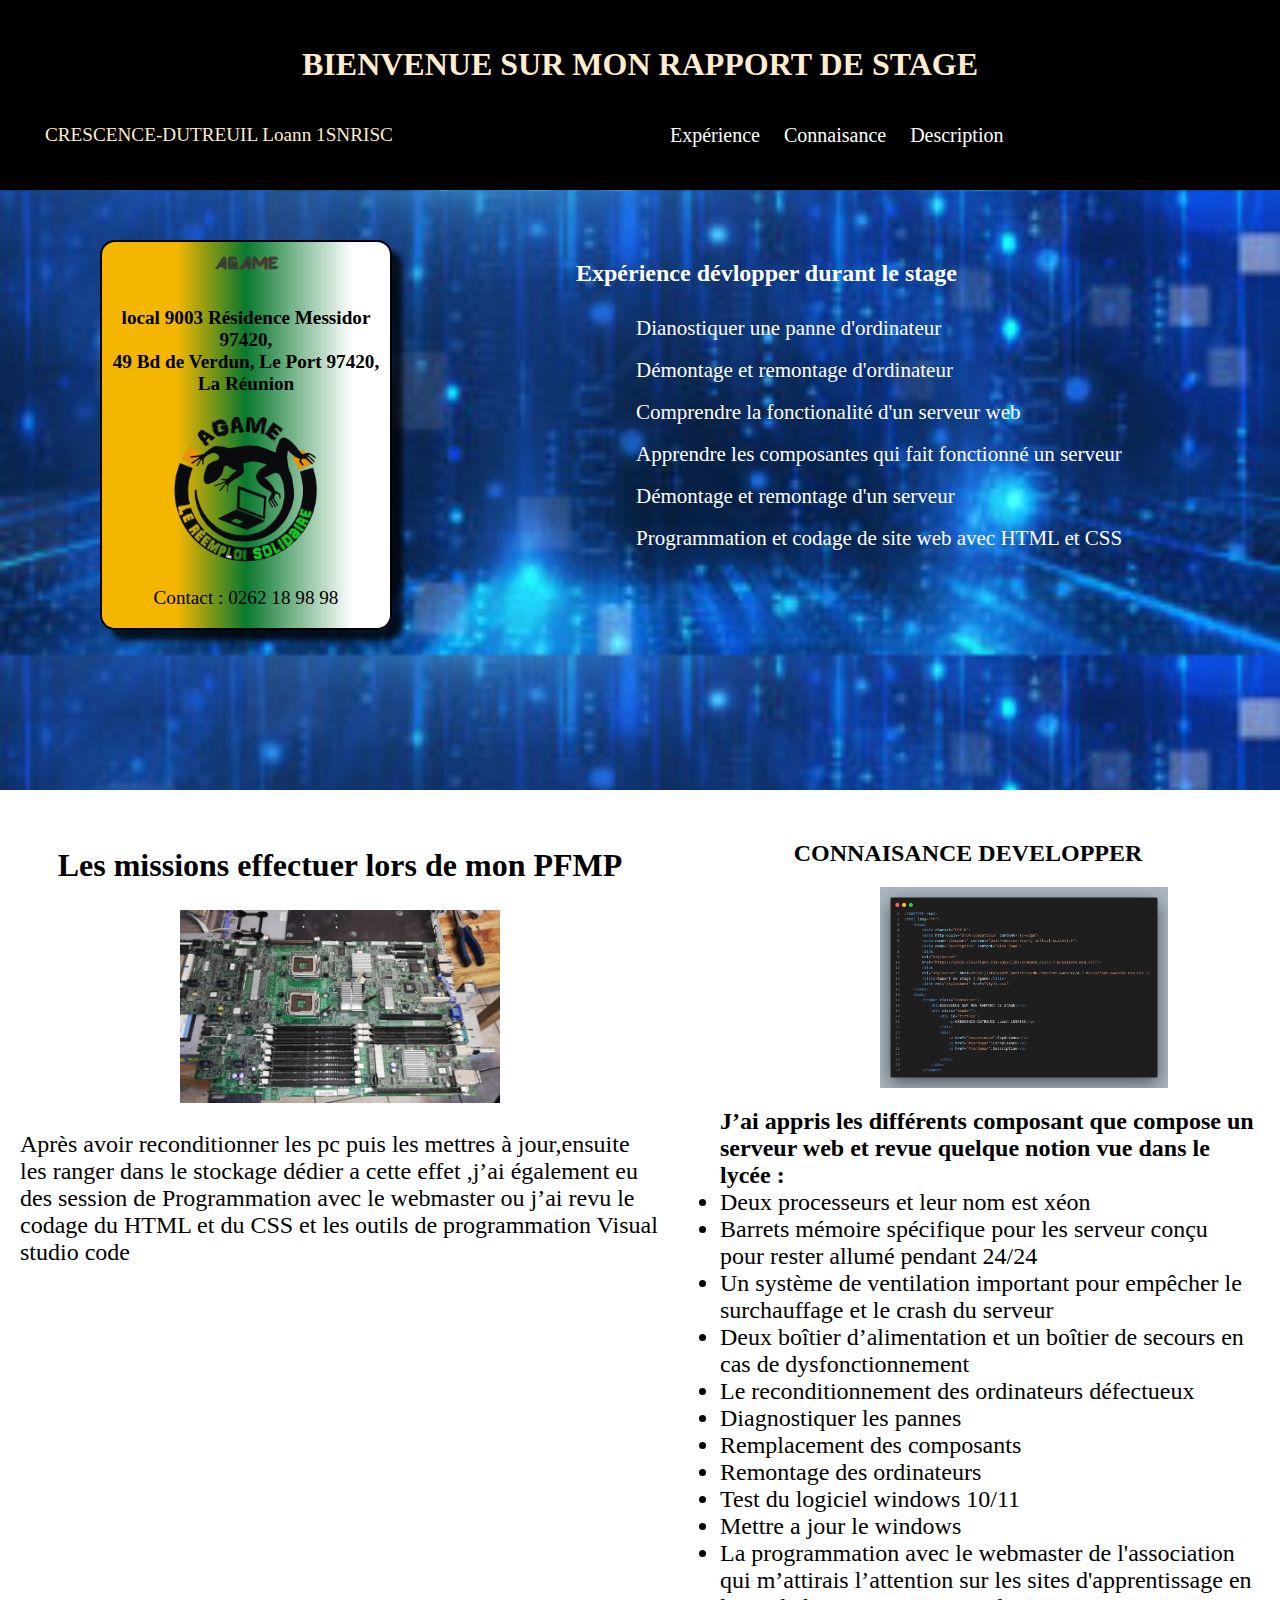
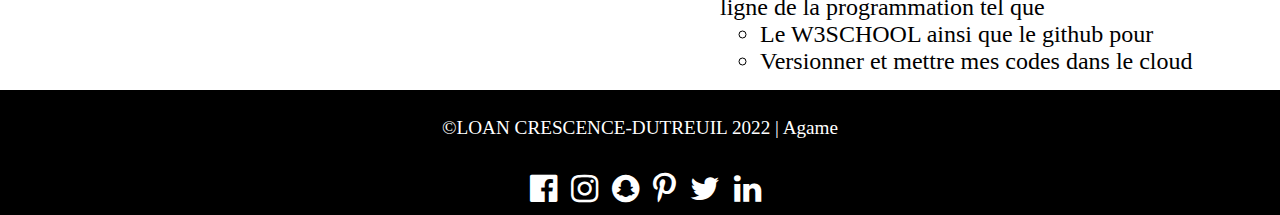
==== index.html @ e5b76e8f "deleted fichier.html" ====
<!DOCTYPE html>
<html lang="fr">
    <head>
        <meta charset="UTF-8">
        <meta http-equiv="X-UA-Compatible" content="IE=edge">
        <meta name="viewport" content="width=device-width, initial-scale=1.0">
        <meta name="description" content="site loan">
        <link
        rel="stylesheet"
        href="https://cdnjs.cloudflare.com/ajax/libs/animate.css/3.7.0/animate.min.css"/>
        <link
        rel="stylesheet" href=https://stackpath.bootstrapcdn.com/font-awesome/4.7.0/css/font-awesome.min.css />
        <title>Raport de stage | Agame</title>
        <link rel="stylesheet" href="style.css">
    </head>
    <body>
        <header class="container">
            <h1>BIENVENUE SUR MON RAPPORT DE STAGE</h1>
            <div class="header">
                <div id="tittleD">
                    <p>CRESCENCE-DUTREUIL Loann 1SNRISC</p>
                </div>
                <nav>
                    <a href="#experience">Expérience</a>                   
                    <a href="#hardwear">Connaisance</a> 
                    <a href="#hardwear">Description</a>
                   
                </nav>
            </div>
        </header>
        <main class="main">
            <section id="experience">
                <div class="halfContainer">
                    <div class="box animated pulse infinite">
                        <img src="./img/agame_3D.png" alt="logo agame" id="agame_3D">
                        <p id="adresse">local 9003 Résidence Messidor 97420,
                            <br> 49 Bd de Verdun, Le Port 97420,
                            <br> La Réunion
                        </p>
                        <img src="./img/agame.png" alt="logo agame" id="logo">
                        <p>Contact : 0262 18 98 98</p>
                    </div>
                </div>
                <div class="containerSection">
                    <h2 class="animated fadeInLeft"> Expérience dévlopper durant le stage</h2>
                    <ul class="experienceDEV animated fadeIn animated delay:3s">
                        <li>Dianostiquer une panne d'ordinateur</li>
                        <li>Démontage  et remontage d'ordinateur</li>
                        <li>Comprendre la fonctionalité d'un serveur web</li>
                        <li>Apprendre les composantes qui fait fonctionné un serveur</li>
                        <li>Démontage et remontage d'un serveur</li>
                        <li>Programmation et codage de site web  avec HTML et CSS</li>
                    </ul>
                </div>
            </section>
            <section id="hardwear">              
                <div class="secfirst">
                      <h2 class="animated fadeInLeft"> Les missions effectuer lors de mon PFMP</h2>
                    <img src="img/serveur2.jpg" alt="mission effectuer" id="missionImg">

                    <p class="mission">
                        Après avoir reconditionner les pc puis les mettres à jour,ensuite
                       les ranger dans le stockage dédier a cette effet ,j’ai également eu des session de Programmation avec le
                       webmaster ou j’ai revu le codage du HTML et du CSS et les
                       outils de programmation Visual studio code
                    </p>
                </div>
                <div class="secsecond">
                   <h2 class="animated fadeInRight">CONNAISANCE DEVELOPPER</h2> 
                   <img src="img/code.png" alt="code photo" id="imgCode"/>
                    <ul> 
                        <li class="appris"> J’ai appris les
                    différents composant que compose un serveur web et revue quelque notion vue dans le lycée :</li> 
                   
                    <li>Deux processeurs et leur nom est xéon</li> 
                     <li> Barrets mémoire spécifique pour les serveur conçu pour
                    rester allumé pendant 24/24</li>
                    
                    <li>Un système de ventilation important pour empêcher le
                    surchauffage et le crash du serveur</li> 
                    <li>Deux boîtier d’alimentation et un boîtier de secours en cas de
                    dysfonctionnement</li> 
                    <li>Le reconditionnement des ordinateurs défectueux</li> 
                     <li>Diagnostiquer les pannes</li> 
                    <li> Remplacement des composants</li> 
                    <li> Remontage des ordinateurs</li> 
                    <li>Test du logiciel windows 10/11</li> 
                    <li>Mettre a jour le windows</li> 
                    <li>La programmation avec le webmaster  de l'association  qui m’attirais
                    l’attention sur les sites d'apprentissage en ligne de la
                    programmation tel que 
                    <ul>
                        <li>Le W3SCHOOL ainsi que le github pour</li> 
                        <li>Versionner et mettre mes codes dans le cloud</li> 
                    </ul>
                   
                </ul>
                </div>
            </section>
                    </main>
        <!-- c'est le footer -->
        <footer>
            <p class="animated fadeInRight"> &copy;LOAN CRESCENCE-DUTREUIL 2022 | Agame</p>
            <div class="socialDiv animated fadeInLeft">
                <i class="fa fa-facebook-official"></i>
                <i class="fa fa-instagram y"></i>
                <i class="fa fa-snapchat y"></i>
                <i class="fa fa-pinterest-p y"></i>
                <i class="fa fa-twitter "></i>
                <i class="fa fa-linkedin"></i>
              </div>
        </footer>
        <script src="app.js"></script>
    </body>
</html>
---- style.css ----
body{
     margin:0;
     padding:0;
     color:#fff; 
     height: 100vh;  
}

ul li {
    font-size:x-large;
}
.header{
display:flex;
width:100%;
flex-grow: initial;
}
#tittleD{
    flex: 1;
    margin-left: 20px;
    font-size:x larger;
    width: 70%;
}
nav{
    flex:1;
    line-height: 3;
}
nav a{
    margin-left: 20px;
}
.main{
    width:100%;
   }
   #experience{
    width:100%;
 height:600px;
 display:flex;
 background-image:url('img/backgrond.jpg');
  background-size:contain ;
}
.halfContainer{
   width:45%;
   margin-top:50px;
}
.container {
     background-color:black;
    color: blanchedalmond;
    padding:25px;    
   
}

.container h1{
    text-align: center;
}
.containerSection{
    width:45%;
    margin-top:50px;
  
}
.containerSection h4{
    margin-left:20px;
}
p{
    font-size:larger;
}
h4{
    font-size:x-large
}
.experienceDEV{
 list-style: none;
 margin-left:20px;
}
.experienceDEV li{
    font-size: 21px;
    line-height:2
}



#output{
    margin-top:20px;
    background-color:red;
    color:#000;
    height:50px;
    display:none;
    padding:10px;
}
a{
    color:white;
    font-size:20px;
    text-decoration: none;
}

#hardwear{
    height:auto;
    color: black;
    display:flex;  
    
}
.secfirst{
    width: 50%;
    margin-left: 20px;
    margin-top: 30px;
}
.secfirst >h2{
    text-align: center;
    font-size: xx-large;
}

#missionImg{
    width: 50%;
    height: fit-content;   
    margin-left: 25%;
    
}
.secsecond{
    margin-top: 30px;
    width: 45%;
    margin-left: 20px;
       
}
.secsecond >#imgCode{
    width:50%;
    height:fit-content;
    margin-left: 200px;
}
.secsecond>h2{
    text-align: center;
}
.appris{
  list-style: none;
  font-weight: bolder;
}
.mission{
    font-size: x-large;
}
#adresse{
    text-align: center;
    font-weight: 900;
}
#agame_3D{
width:25%;
}

/*les deux boite */
.box{
    width:50%;
    margin-left:100px;
    text-align: center;
    border:2px solid #000;
    background:linear-gradient(90deg, rgba(244,182,0,1) 26%, rgba(9,121,46,1) 50%, rgba(255,255,255,1) 87%);
    color:#000;
    border-radius:15px;
    box-shadow: 10px 10px 5px 0px rgba(0,0,0,0.75);
-webkit-box-shadow: 10px 10px 5px 0px rgba(0,0,0,0.75);
-moz-box-shadow: 10px 10px 5px 0px rgba(0,0,0,0.75);
 }
#logo{
    width: 150px;
    height: 150px;
}

    

#softwear > h1{
    text-align:center;

}
footer{
    background-color: black;
    height: auto;
    margin:-20px 0px -30px 0px;
    
}
.socialDiv{
    text-align: center;
    margin-bottom:10px;
  }
  .socialDiv >.fa{
  font-size:xx-large;
  margin-left: 10px;
  margin-bottom:10px;
  margin-top:-30px;
  cursor:pointer;
  }
  .socialDiv >.fa:hover{
    color:green;
  }
footer >p{
    text-align:center;
    color:white;  
    line-height:4;
}
@media(max-width:768px){
    .container h1 {
        text-align: center;
        font-size: medium;
    }
    .header {
       flex-direction: column;
    }
    #tittleD {
        width:100%;
    }
    #experience{
        flex-direction: column;
    }
    .box{
        width: 86%;
        margin-left: 6%;
    }
    .halfContainer{
        width: 100%;
    }
    #hardwear{
        flex-direction: column;
        margin-top: 260px;

        
    }
    .containerSection {
        width: 100%;
        margin-top: 50px;
        height: 600px;
    }
    
     .containerSection > h2{
        font-size: medium;
        text-align: center;
     }


    .containerSection h4 {
        margin-left: 20px;
        text-align: center ;        
        margin-top: 86px;
        font-size: medium;
    }
    .experienceDEV {
        margin-left: 0px;
        color: #000;
        margin-top:91px;
    }
    .experienceDEV > li {
        font-size: large;
        line-height: 2;
    }
    .secsecond{
        color: #000;
        margin-top: 0px;
        width: 100%;
    }
    .secsecond>h2 {
        font-size:larger;
    }
    .secsecond >#imgCode{
        width:89%;
        height:fit-content;
        margin-left: 0px;
        margin-right: 0px;

    }
    .appris {
        font-size: larger;
        margin-bottom: 20px;
    }
    .secfirst{
        width: 100%;
        margin-top: 45px;
    }
    .secfirst >h2{
        font-size:larger;
        margin-right:21px;
    }
    #missionImg {
        width: 89%;
        /* height: fit-content; */
         margin-left:0%;
    }
    .mission {
        font-size:large;
        margin-right: 24px;
    }
    ul li {
        font-size:large;
        margin-right: 21px;
    }
}
@media(width:768px){
    .experienceDEV > li {
        font-size: 19px;
      
    }
    .containerSection > h2 {
        font-size: larger;
     
    }

}
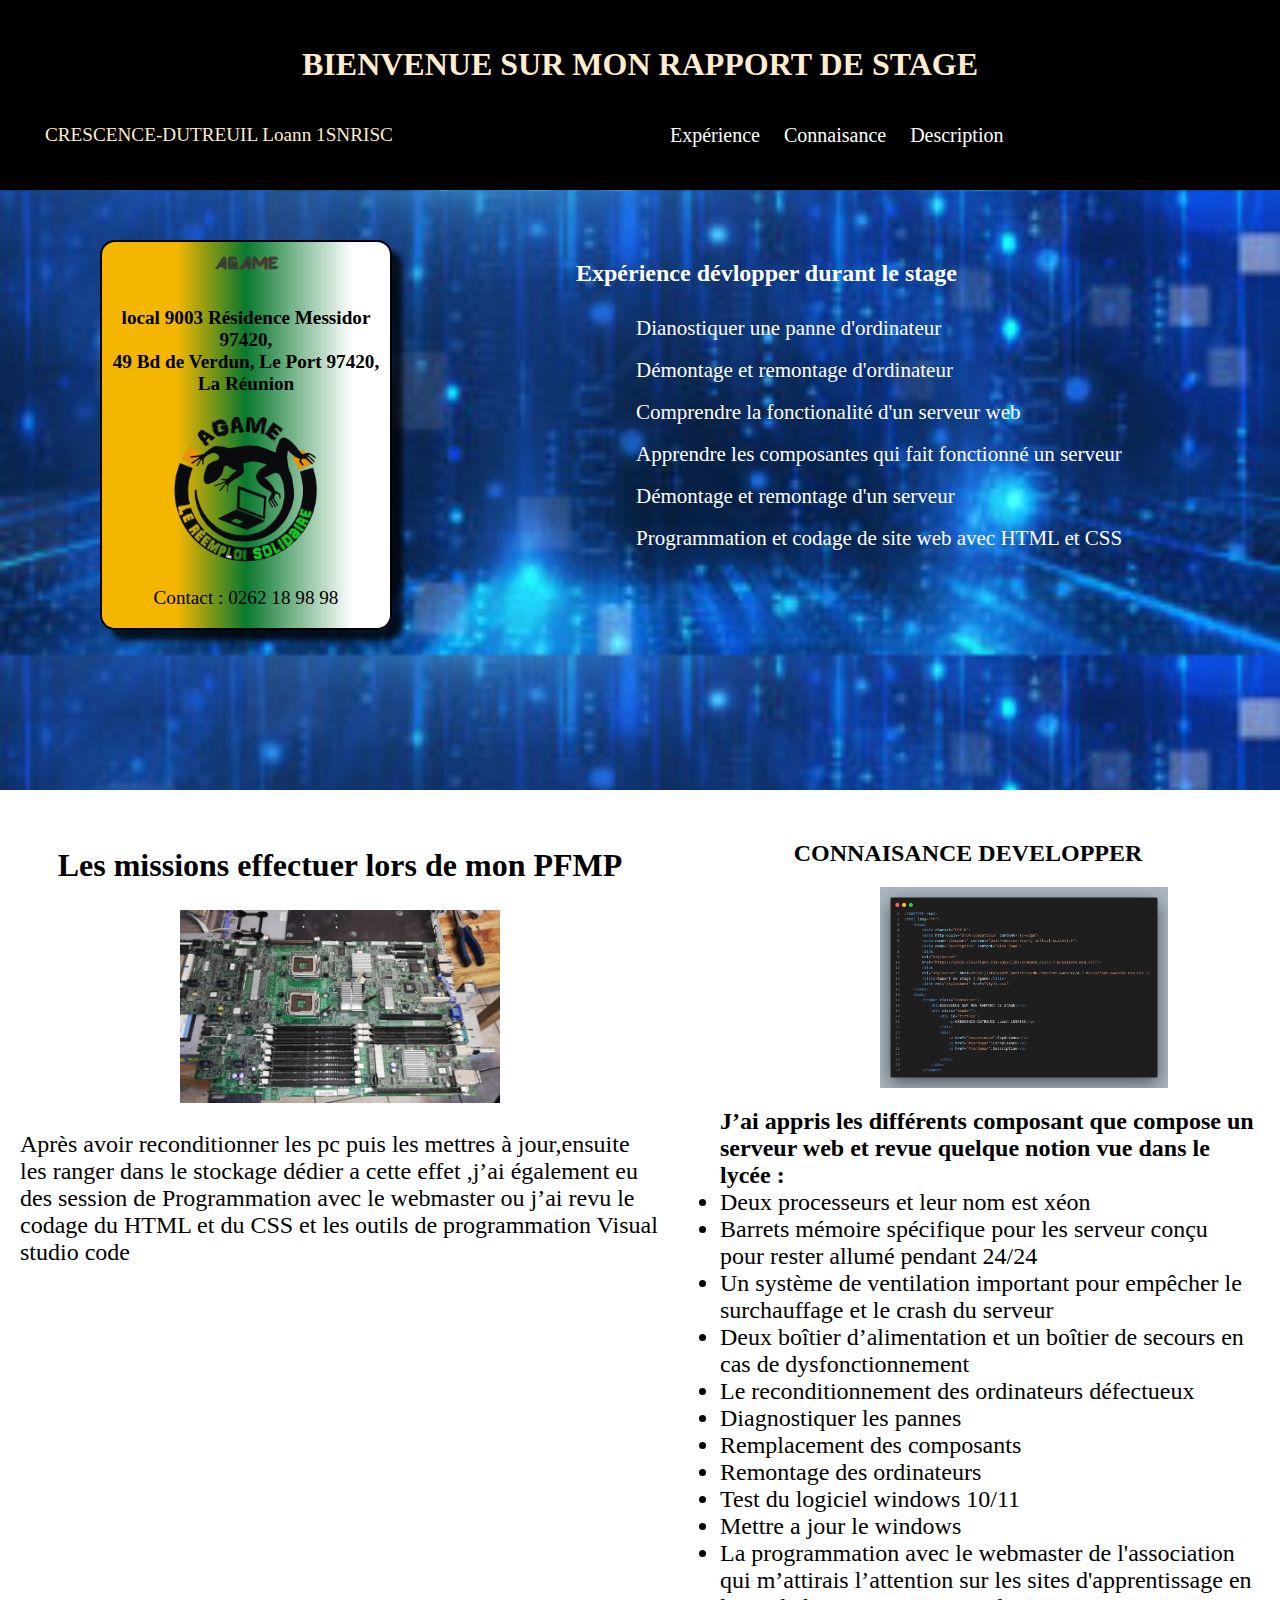
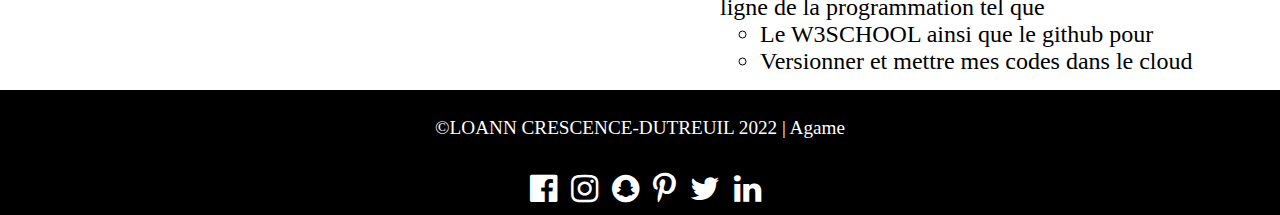
==== commit 993a2e3a: "change the name in the footer" ====
--- a/index.html
+++ b/index.html
@@ -100,7 +100,7 @@
                     </main>
         <!-- c'est le footer -->
         <footer>
-            <p class="animated fadeInRight"> &copy;LOAN CRESCENCE-DUTREUIL 2022 | Agame</p>
+            <p class="animated fadeInRight"> &copy;LOANN CRESCENCE-DUTREUIL 2022 | Agame</p>
             <div class="socialDiv animated fadeInLeft">
                 <i class="fa fa-facebook-official"></i>
                 <i class="fa fa-instagram y"></i>
